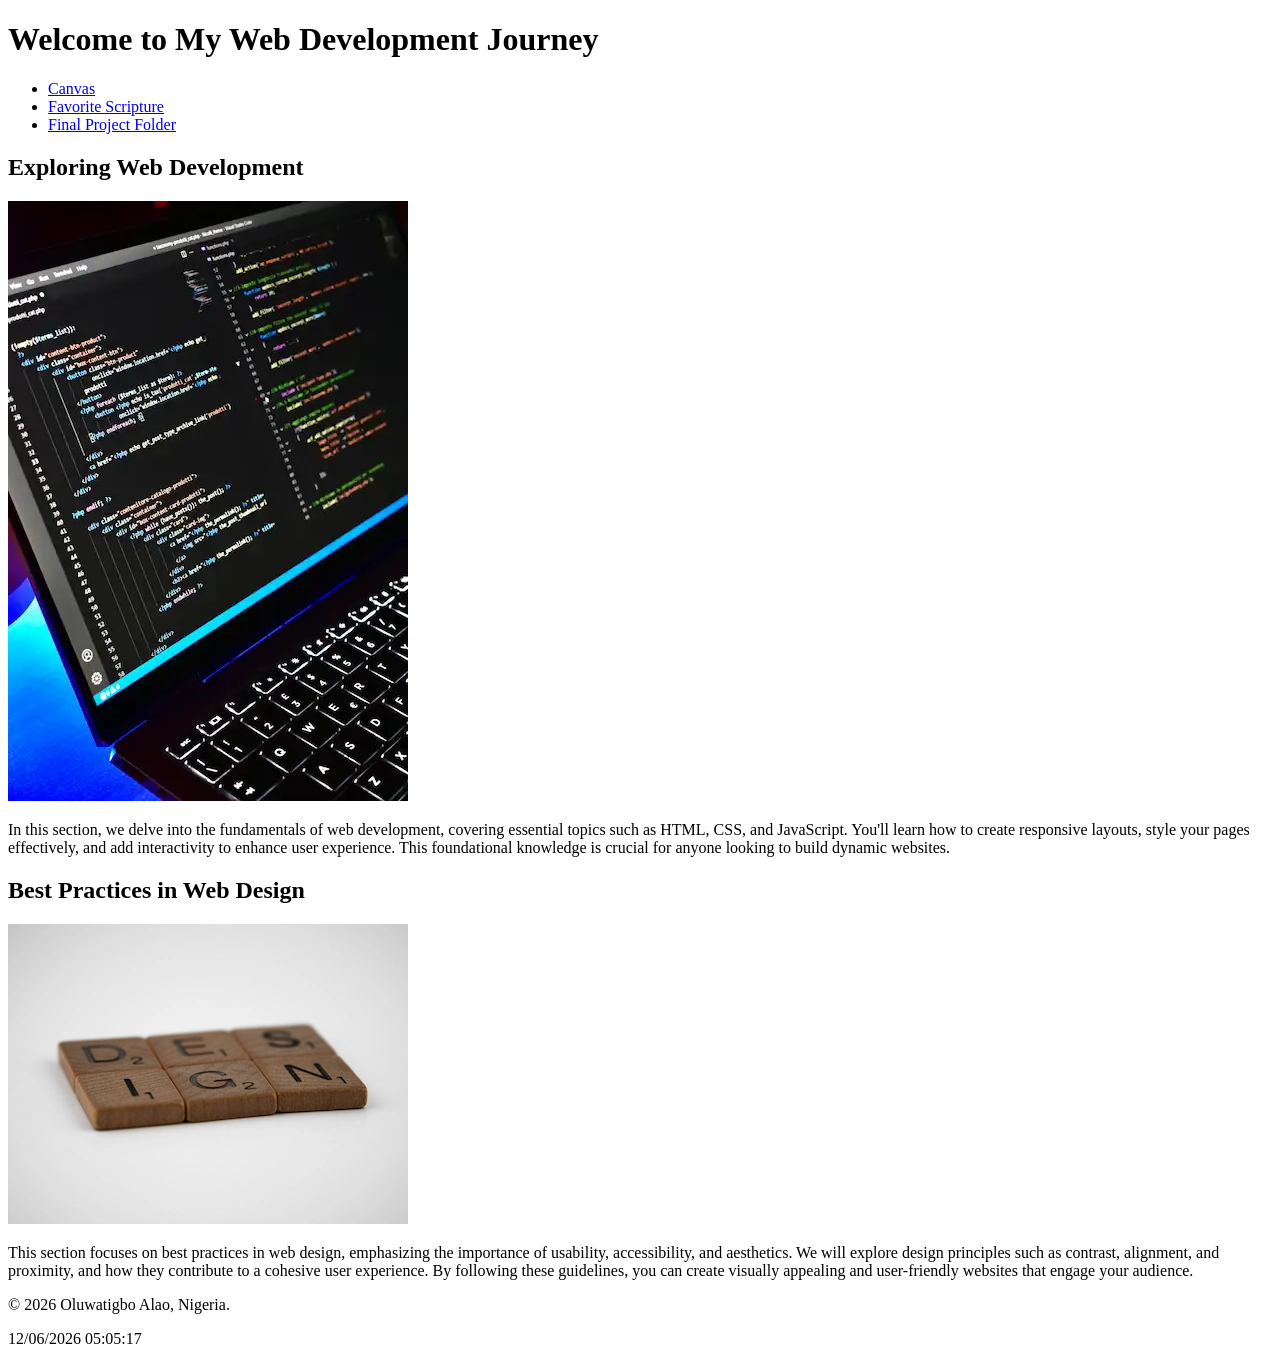
==== index.html @ 8758f227 "first commit" ====
<!DOCTYPE html>
<html lang="en">
<head>
    <meta charset="UTF-8">
    <meta name="viewport" content="width=device-width, initial-scale=1.0">
    <title>WDD 131 – Dynamic Web Fundamentals - Oluwatigbo Alao</title>
    <meta name="description" content="WDD 131 – Dynamic Web Fundamentals, Oluwatigbo Alao, Learn the basics of web development including HTML, CSS, and JavaScript. Explore best practices in web design focusing on usability, accessibility, and aesthetics.">
    <meta name="author" content="Oluwatigbo Alao">
</head>    
<body>
    <header>
        <h1>Welcome to My Web Development Journey</h1>
        <nav>
            <ul>
                <li><a href="https://byupw.instructure.com/">Canvas</a></li>
                <li><a href="https://www.churchofjesuschrist.org/study/scriptures">Favorite Scripture</a></li>
                <li><a href="#">Final Project Folder</a></li>
            </ul>
        </nav>
    </header>
    <main>
        <section class="card">
            <h2>Exploring Web Development</h2>
            <img src="images/your-image1.webp" alt="A screenshot of a web development project">
            <p>In this section, we delve into the fundamentals of web development, covering essential topics such as HTML, CSS, and JavaScript. You'll learn how to create responsive layouts, style your pages effectively, and add interactivity to enhance user experience. This foundational knowledge is crucial for anyone looking to build dynamic websites.</p>
        </section>
        <section class="card">
            <h2>Best Practices in Web Design</h2>
            <img src="images/your-image2.webp" alt="A design mockup showcasing best practices">
            <p>This section focuses on best practices in web design, emphasizing the importance of usability, accessibility, and aesthetics. We will explore design principles such as contrast, alignment, and proximity, and how they contribute to a cohesive user experience. By following these guidelines, you can create visually appealing and user-friendly websites that engage your audience.</p>
        </section>
    </main>
    
    <footer>
        <p>&copy; <span id="currentyear"></span> Oluwatigbo Alao, Nigeria.</p>
        <p id="lastModified"></p>
    </footer>
    <script src="scripts/getdates.js" defer></script>
</body>
</html>
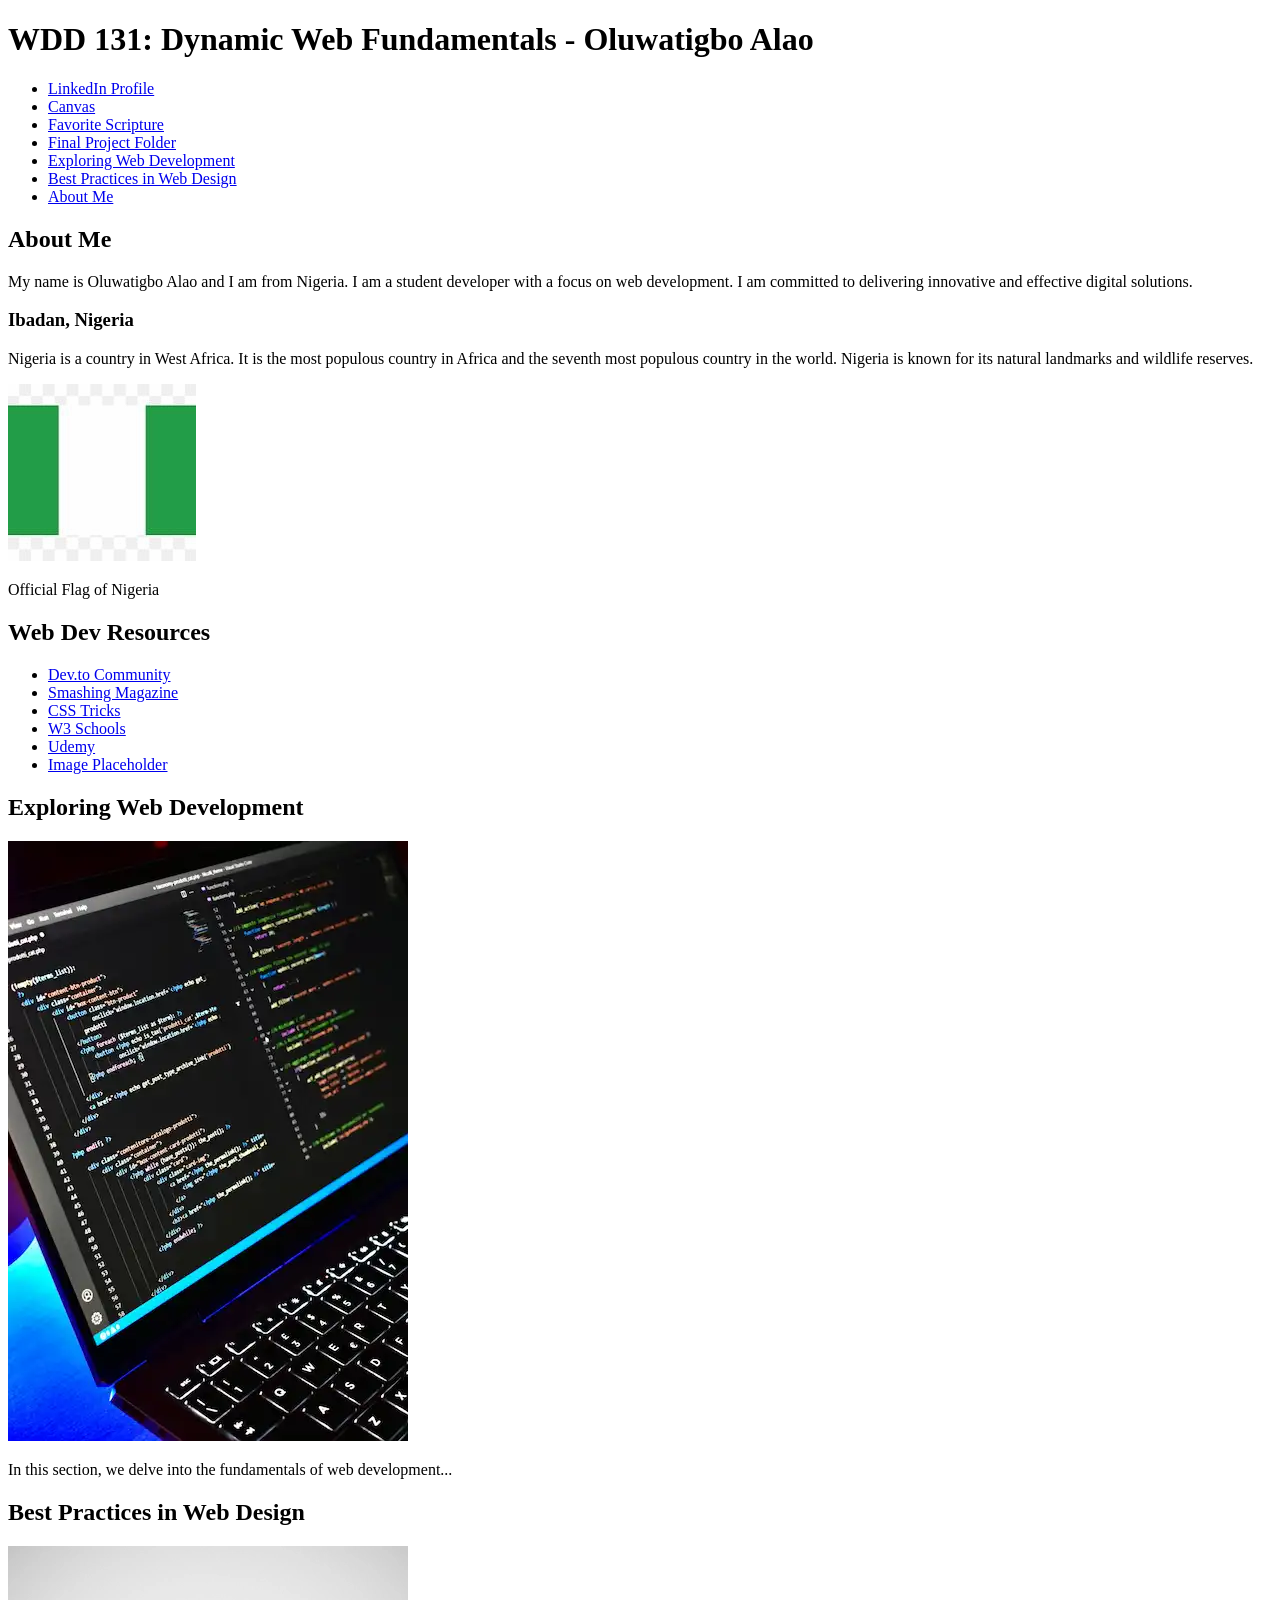
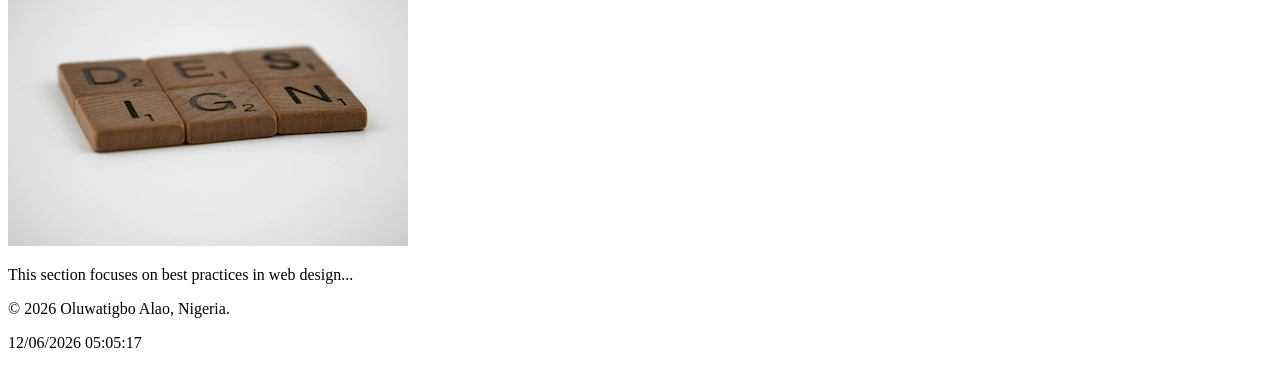
==== commit 3c5172eb: "home page" ====
--- a/index.html
+++ b/index.html
@@ -4,33 +4,63 @@
     <meta charset="UTF-8">
     <meta name="viewport" content="width=device-width, initial-scale=1.0">
     <title>WDD 131 – Dynamic Web Fundamentals - Oluwatigbo Alao</title>
-    <meta name="description" content="WDD 131 – Dynamic Web Fundamentals, Oluwatigbo Alao, Learn the basics of web development including HTML, CSS, and JavaScript. Explore best practices in web design focusing on usability, accessibility, and aesthetics.">
+    <meta name="description" content="WDD 131 – Dynamic Web Fundamentals, Learn the basics of web development including HTML, CSS, and JavaScript. Explore best practices in web design focusing on usability, accessibility, and aesthetics.">
     <meta name="author" content="Oluwatigbo Alao">
+    <link rel="stylesheet" href="base.css">
 </head>    
 <body>
     <header>
-        <h1>Welcome to My Web Development Journey</h1>
+        <h1>WDD 131: Dynamic Web Fundamentals - Oluwatigbo Alao</h1>
         <nav>
             <ul>
+                <li><a href="https://www.linkedin.com/in/yourprofile">LinkedIn Profile</a></li>
                 <li><a href="https://byupw.instructure.com/">Canvas</a></li>
                 <li><a href="https://www.churchofjesuschrist.org/study/scriptures">Favorite Scripture</a></li>
                 <li><a href="#">Final Project Folder</a></li>
+                <li><a href="#exploring">Exploring Web Development</a></li>
+                <li><a href="#best-practices">Best Practices in Web Design</a></li>
+                <li><a href="#about-me">About Me</a></li>
             </ul>
-        </nav>
+        </nav>        
     </header>
+    
     <main>
-        <section class="card">
+        <section id="about-me" class="card">
+            <h2>About Me</h2>
+            <p> My name is Oluwatigbo Alao and I am from Nigeria. I am a student developer with a focus on web development. I am committed to delivering innovative and effective digital solutions.</p>
+            <h3>Ibadan, Nigeria</h3>
+            <p>Nigeria is a country in West Africa. It is the most populous country in Africa and the seventh most populous country in the world. Nigeria is known for its natural landmarks and wildlife reserves.</p>
+            <div class="img-container">
+                <img src="images/flag.webp" alt="Image description"/>
+                <p>Official Flag of Nigeria</p>
+            </div>
+        </section>
+
+        <section id="web-dev-resources" class="card">
+            <h2>Web Dev Resources</h2>
+            <ul>
+                <li><a href="#">Dev.to Community</a></li>
+                <li><a href="#">Smashing Magazine</a></li>
+                <li><a href="#">CSS Tricks</a></li>
+                <li><a href="#">W3 Schools</a></li>
+                <li><a href="#">Udemy</a></li>
+                <li><a href="#">Image Placeholder</a></li>
+            </ul>
+        </section>
+        
+        <section id="exploring" class="card">
             <h2>Exploring Web Development</h2>
             <img src="images/your-image1.webp" alt="A screenshot of a web development project">
-            <p>In this section, we delve into the fundamentals of web development, covering essential topics such as HTML, CSS, and JavaScript. You'll learn how to create responsive layouts, style your pages effectively, and add interactivity to enhance user experience. This foundational knowledge is crucial for anyone looking to build dynamic websites.</p>
+            <p>In this section, we delve into the fundamentals of web development...</p>
         </section>
-        <section class="card">
+        
+        <section id="best-practices" class="card">
             <h2>Best Practices in Web Design</h2>
             <img src="images/your-image2.webp" alt="A design mockup showcasing best practices">
-            <p>This section focuses on best practices in web design, emphasizing the importance of usability, accessibility, and aesthetics. We will explore design principles such as contrast, alignment, and proximity, and how they contribute to a cohesive user experience. By following these guidelines, you can create visually appealing and user-friendly websites that engage your audience.</p>
+            <p>This section focuses on best practices in web design...</p>
         </section>
     </main>
-    
+
     <footer>
         <p>&copy; <span id="currentyear"></span> Oluwatigbo Alao, Nigeria.</p>
         <p id="lastModified"></p>
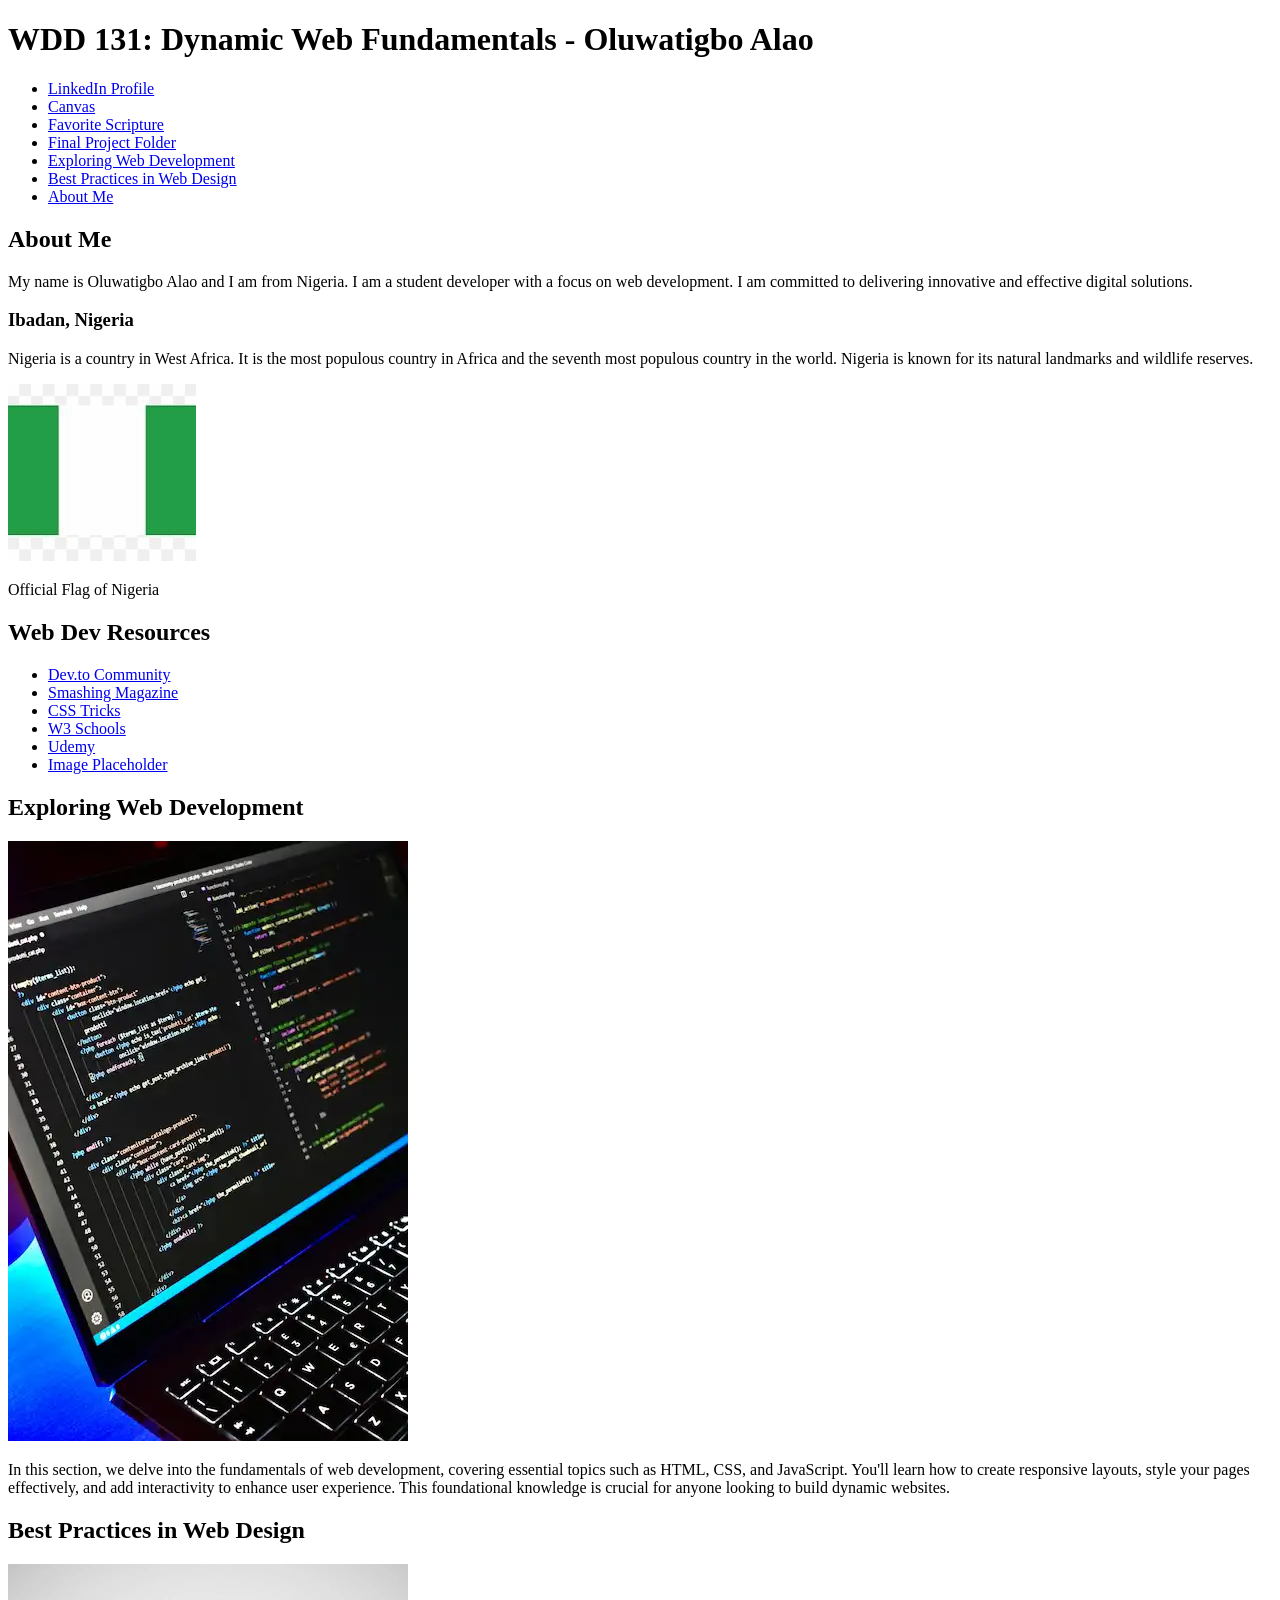
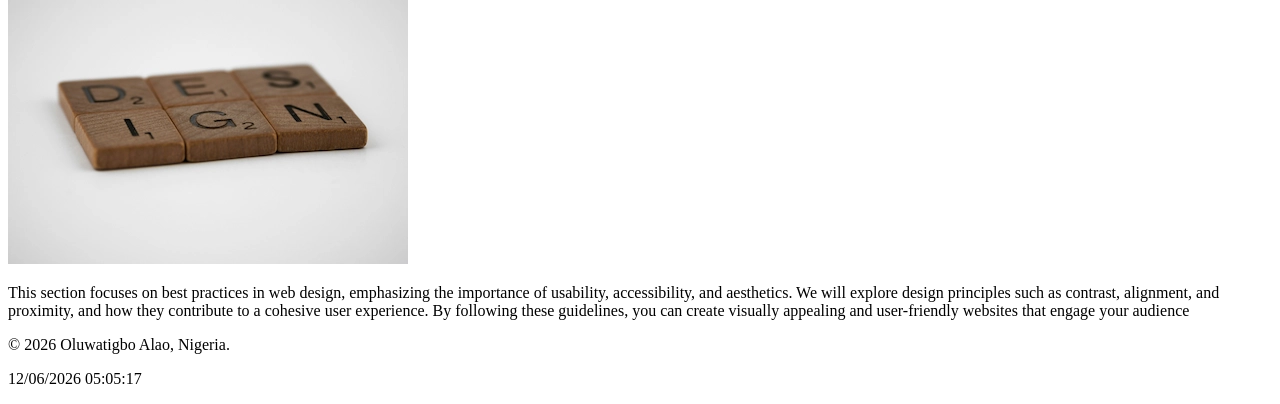
==== commit 5a13f40f: "home page" ====
--- a/index.html
+++ b/index.html
@@ -51,13 +51,13 @@
         <section id="exploring" class="card">
             <h2>Exploring Web Development</h2>
             <img src="images/your-image1.webp" alt="A screenshot of a web development project">
-            <p>In this section, we delve into the fundamentals of web development...</p>
+            <p>In this section, we delve into the fundamentals of web development, covering essential topics such as HTML, CSS, and JavaScript. You'll learn how to create responsive layouts, style your pages effectively, and add interactivity to enhance user experience. This foundational knowledge is crucial for anyone looking to build dynamic websites.</p>
         </section>
         
         <section id="best-practices" class="card">
             <h2>Best Practices in Web Design</h2>
             <img src="images/your-image2.webp" alt="A design mockup showcasing best practices">
-            <p>This section focuses on best practices in web design...</p>
+            <p>This section focuses on best practices in web design, emphasizing the importance of usability, accessibility, and aesthetics. We will explore design principles such as contrast, alignment, and proximity, and how they contribute to a cohesive user experience. By following these guidelines, you can create visually appealing and user-friendly websites that engage your audience</p>
         </section>
     </main>
 
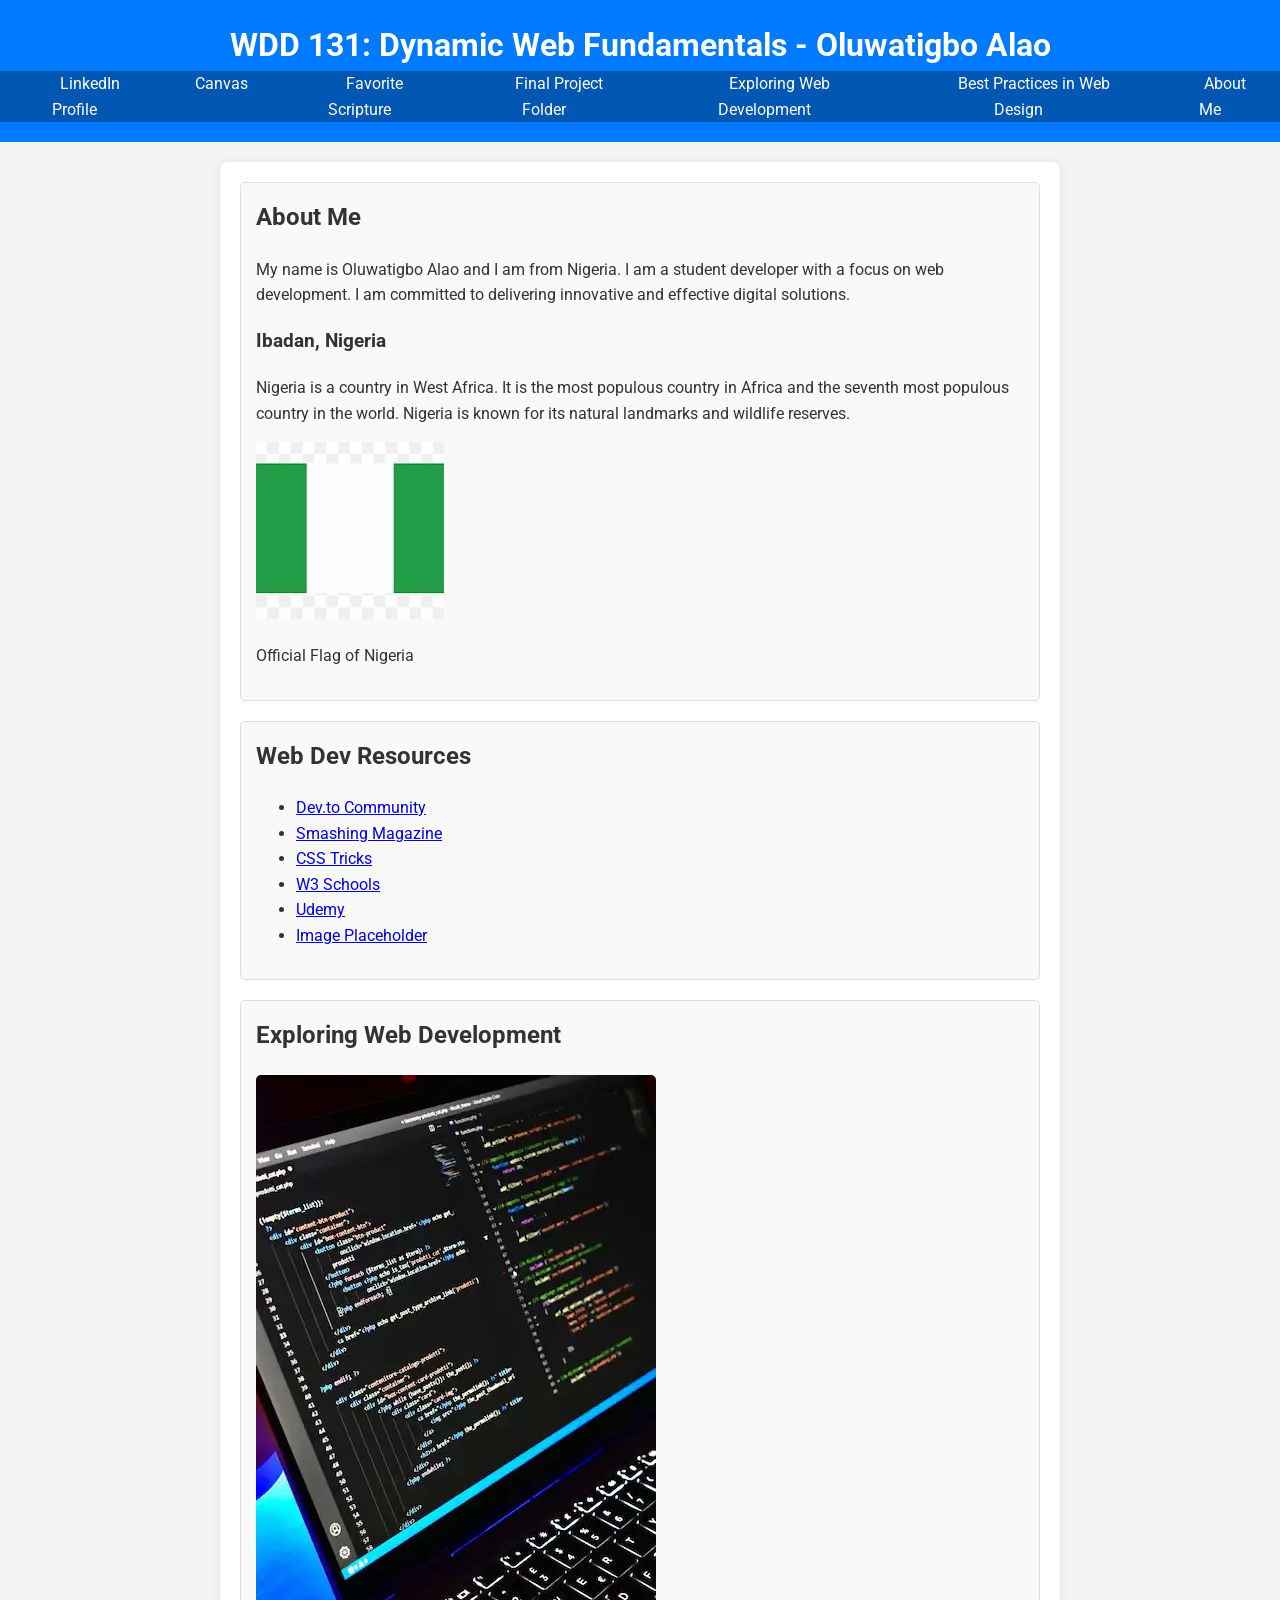
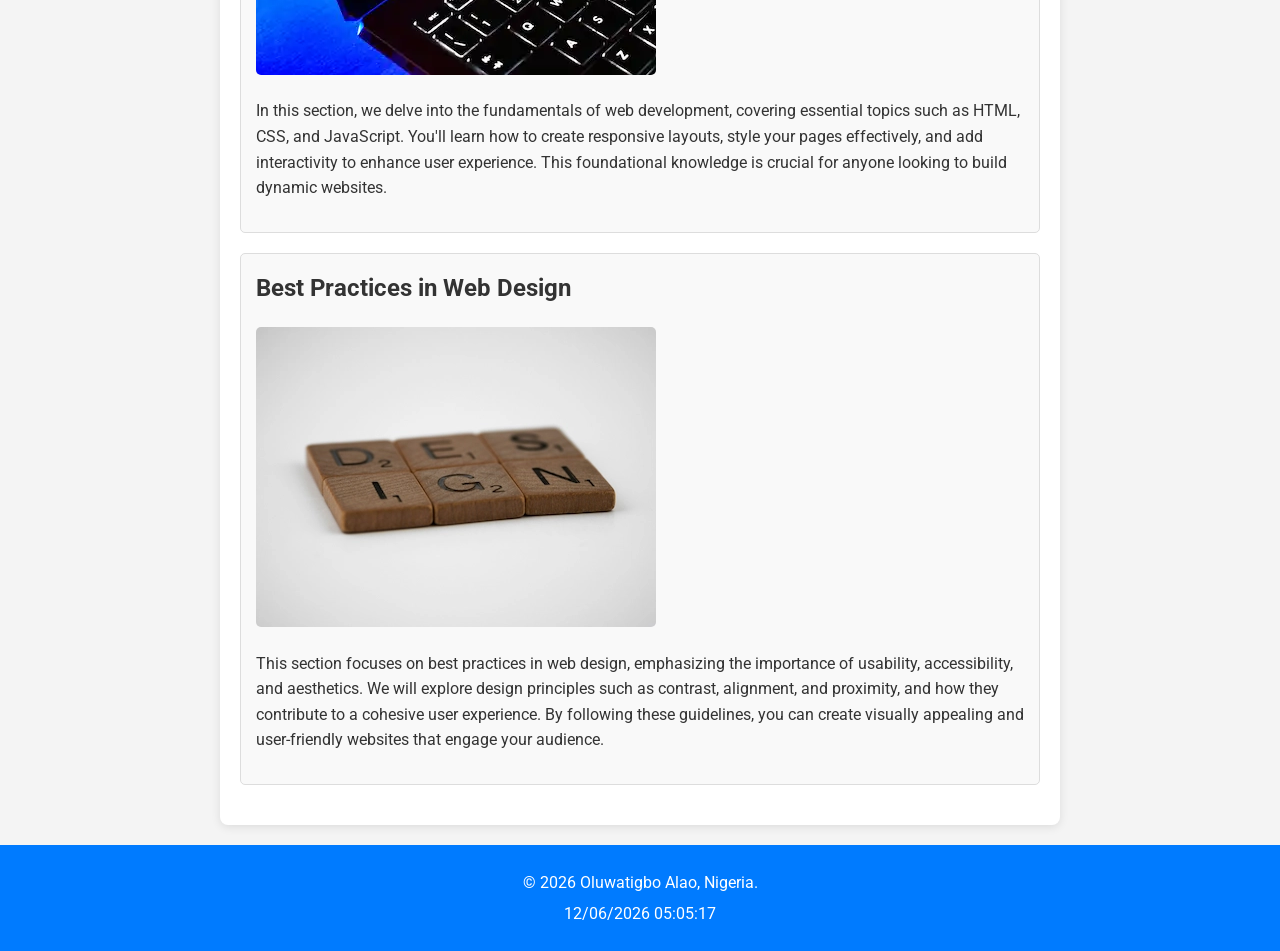
==== commit 0772b244: "index" ====
--- a/index.html
+++ b/index.html
@@ -6,7 +6,14 @@
     <title>WDD 131 – Dynamic Web Fundamentals - Oluwatigbo Alao</title>
     <meta name="description" content="WDD 131 – Dynamic Web Fundamentals, Learn the basics of web development including HTML, CSS, and JavaScript. Explore best practices in web design focusing on usability, accessibility, and aesthetics.">
     <meta name="author" content="Oluwatigbo Alao">
-    <link rel="stylesheet" href="base.css">
+    
+    <!-- Google Fonts Preconnect -->
+    <link rel="preconnect" href="https://fonts.googleapis.com">
+    <link rel="preconnect" href="https://fonts.gstatic.com" crossorigin>
+    <link href="https://fonts.googleapis.com/css2?family=Roboto:ital,wght@0,100..900;1,100..900&display=swap" rel="stylesheet">
+    
+    <link rel="stylesheet" href="styles/base.css">
+    <script src="scripts/getdates.js" defer></script>
 </head>    
 <body>
     <header>
@@ -57,7 +64,7 @@
         <section id="best-practices" class="card">
             <h2>Best Practices in Web Design</h2>
             <img src="images/your-image2.webp" alt="A design mockup showcasing best practices">
-            <p>This section focuses on best practices in web design, emphasizing the importance of usability, accessibility, and aesthetics. We will explore design principles such as contrast, alignment, and proximity, and how they contribute to a cohesive user experience. By following these guidelines, you can create visually appealing and user-friendly websites that engage your audience</p>
+            <p>This section focuses on best practices in web design, emphasizing the importance of usability, accessibility, and aesthetics. We will explore design principles such as contrast, alignment, and proximity, and how they contribute to a cohesive user experience. By following these guidelines, you can create visually appealing and user-friendly websites that engage your audience.</p>
         </section>
     </main>
 
@@ -65,6 +72,5 @@
         <p>&copy; <span id="currentyear"></span> Oluwatigbo Alao, Nigeria.</p>
         <p id="lastModified"></p>
     </footer>
-    <script src="scripts/getdates.js" defer></script>
 </body>
 </html>
--- a/styles/base.css
+++ b/styles/base.css
@@ -0,0 +1,95 @@
+/* Base CSS for WDD 131 Project */
+
+/* Import Google Fonts */
+@import url('https://fonts.googleapis.com/css2?family=Roboto:wght@400;700&display=swap');
+
+/* General Styles */
+body {
+    font-family: 'Roboto', sans-serif;
+    margin: 0;
+    padding: 0;
+    line-height: 1.6;
+    color: #333;
+    background-color: #f4f4f4;
+}
+
+header {
+    background: #007BFF; 
+    color: #fff;
+    padding: 20px 0;
+    text-align: center;
+}
+
+h1 {
+    margin: 0;
+}
+
+/* Navigation Styles */
+nav {
+    display: flex;
+    justify-content: center;
+    background: #0056b3; 
+}
+
+nav ul {
+    list-style: none;
+    padding: 0;
+    margin: 0;
+    display: flex;
+}
+
+nav ul li {
+    margin: 0 15px;
+}
+
+nav a {
+    color: #fff;
+    text-decoration: none;
+    padding: 10px 15px;
+    transition: background 0.3s;
+}
+
+nav a:hover {
+    background: #004494; 
+}
+
+/* Main Content Styles */
+main {
+    max-width: 800px;
+    margin: 20px auto;
+    padding: 20px;
+    background: #fff;
+    border-radius: 8px;
+    box-shadow: 0 2px 10px rgba(0, 0, 0, 0.1);
+}
+
+.card {
+    margin-bottom: 20px;
+    padding: 15px;
+    border: 1px solid #ddd;
+    border-radius: 5px;
+    background: #f9f9f9;
+}
+
+.card h2 {
+    margin-top: 0;
+}
+
+/* Image Styles */
+.card img {
+    max-width: 100%;
+    height: auto;
+    border-radius: 5px;
+}
+
+/* Footer Styles */
+footer {
+    text-align: center;
+    padding: 20px 0;
+    background: #007BFF; 
+    color: #fff;
+}
+
+footer p {
+    margin: 5px 0;
+}
